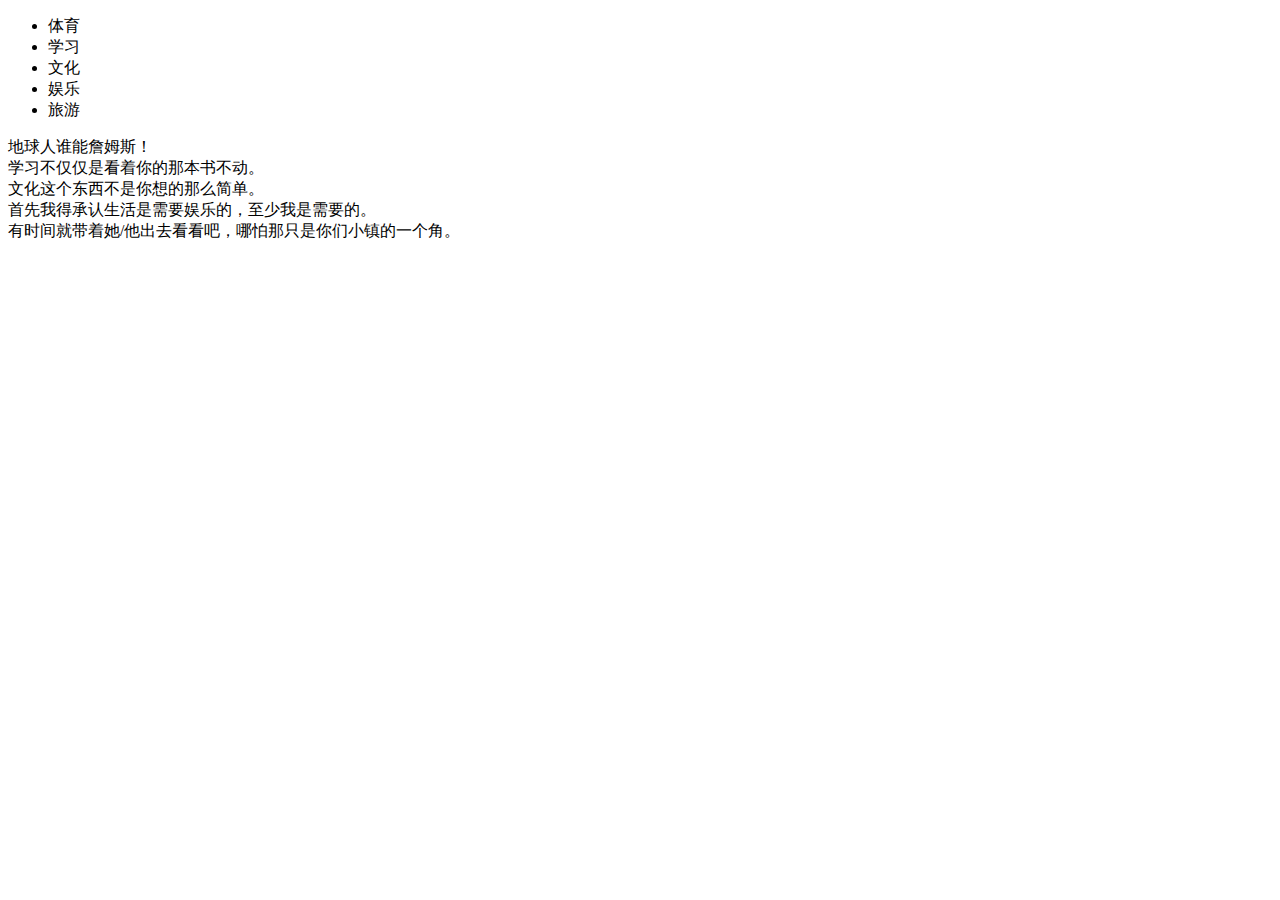
==== practice/lut_tab.html @ 4e42b93f "tab" ====
<!DOCTYPE html>
<html>
<head>
	<meta charset="utf-8">
	<title>选项卡</title>
	<link rel="stylesheet" type="text/css" href="styles/tab_style.css">
</head>
<body>
	<div class="box">
		<div id="nav">
			<ul>
				<li class="selected"><span>体育</span></li>
				<li><span>学习</span></li>
				<li><span>文化</span></li>
				<li><span>娱乐</span></li>
				<li><span>旅游</span></li>
			</ul>
		</div>
		<div id="content">
			<div>
				<span>地球人谁能詹姆斯！</span>
			</div>
			<div>
				<span>学习不仅仅是看着你的那本书不动。</span>
			</div>
			<div>
				<span>文化这个东西不是你想的那么简单。</span>
			</div>
			<div>
				<span>首先我得承认生活是需要娱乐的，至少我是需要的。</span>
			</div>
			<div>
				<span>有时间就带着她/他出去看看吧，哪怕那只是你们小镇的一个角。</span>
			</div>
		</div>
	</div>
	<script type="text/javascript" src="js/jquery.js"></script>
	<script type="text/javascript">
		$(function(){
			$("#nav ul li").click(function(){
				var $li = $("#nav ul li");
				$(this).addClass("selected")
					   .siblings().removeClass("selected");
				var index = $li.index(this);
				$("#content div").eq(index).show()
								 .siblings().hide();
			}).hover(function(){
				$(this).addClass("hover");
			},function(){
				$(this).removeClass("hover");
			})
		})
	</script>
</body>
</html>
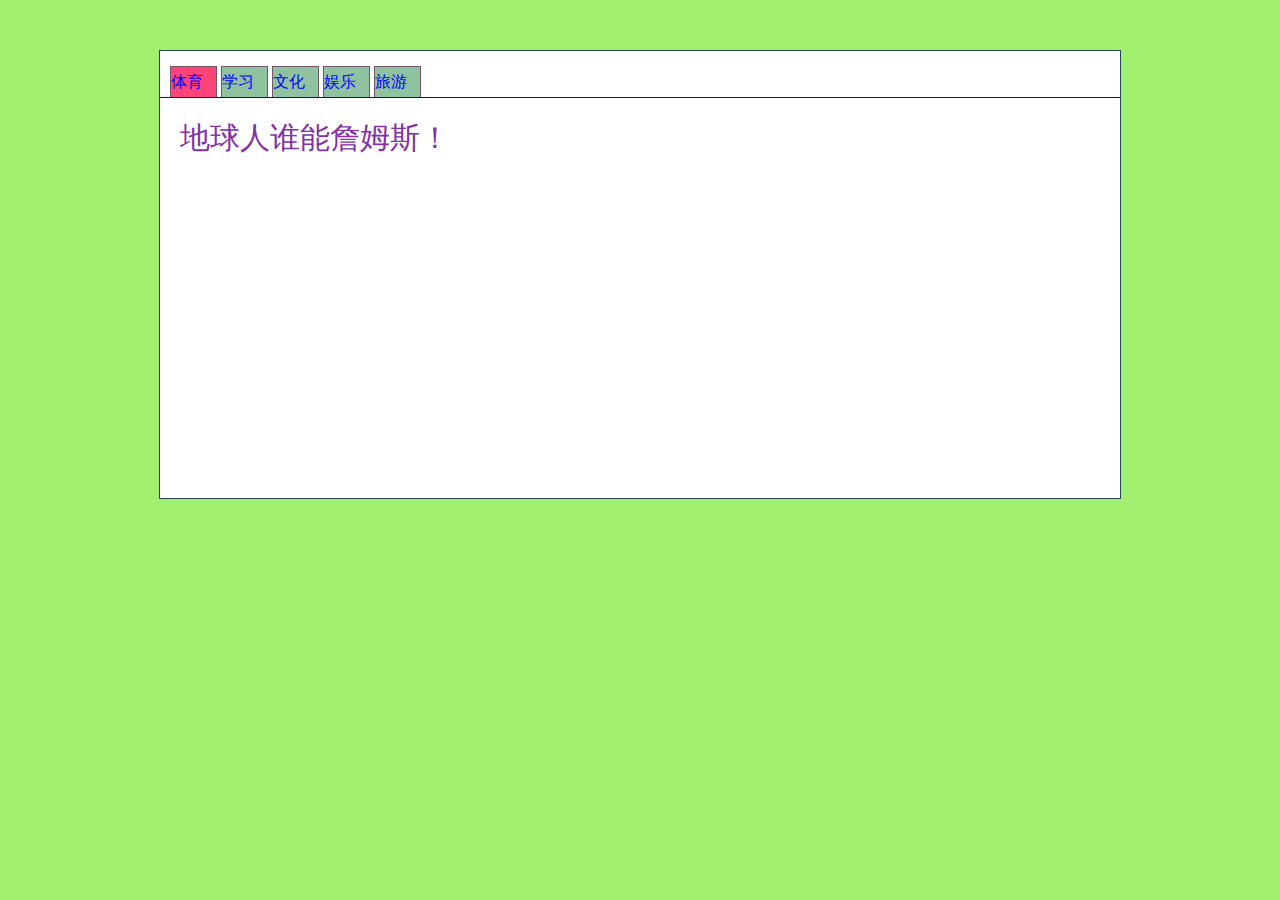
==== commit 13a46331: "Update lut_tab.html" ====
--- a/practice/lut_tab.html
+++ b/practice/lut_tab.html
@@ -3,7 +3,7 @@
 <head>
 	<meta charset="utf-8">
 	<title>选项卡</title>
-	<link rel="stylesheet" type="text/css" href="styles/tab_style.css">
+	<link rel="stylesheet" type="text/css" href="../styles/tab_style.css">
 </head>
 <body>
 	<div class="box">
@@ -34,7 +34,7 @@
 			</div>
 		</div>
 	</div>
-	<script type="text/javascript" src="js/jquery.js"></script>
+	<script type="text/javascript" src="../js/jquery.js"></script>
 	<script type="text/javascript">
 		$(function(){
 			$("#nav ul li").click(function(){
@@ -52,4 +52,4 @@
 		})
 	</script>
 </body>
-</html>+</html>
--- a/styles/tab_style.css
+++ b/styles/tab_style.css
@@ -0,0 +1,51 @@
+*{
+	margin: 0px;
+	padding: 0px;
+}
+body{
+	background: #a0ef6f;
+}
+.box{
+	background: #fff;
+	margin: 50px auto;
+	width: 960px;
+	border: 1px solid #224455;
+}
+#nav{
+	color: blue;
+	margin: 15px 10px 0px;
+}
+ul li{
+	display: inline-block;
+	background: #8fc29f;
+}
+#nav span{
+	width: 45px;
+	line-height: 30px;
+	border: 1px solid #745667;
+	border-bottom: none;
+	display: block;
+}
+#content{
+	overflow: hidden;
+	border-top: 1px solid blue;
+	width: 100%;
+	height: 400px;
+}
+#content div{
+	background: #ffffff;
+	height: 100%;
+	width: 100%;
+	padding: 20px;
+}
+#content div span{
+	font-size: 30px;
+	color: #8333a6;
+}
+.selected{
+	background: #ff4477;
+}
+.hover{
+	background: #37d084;
+	color: yellow;
+}